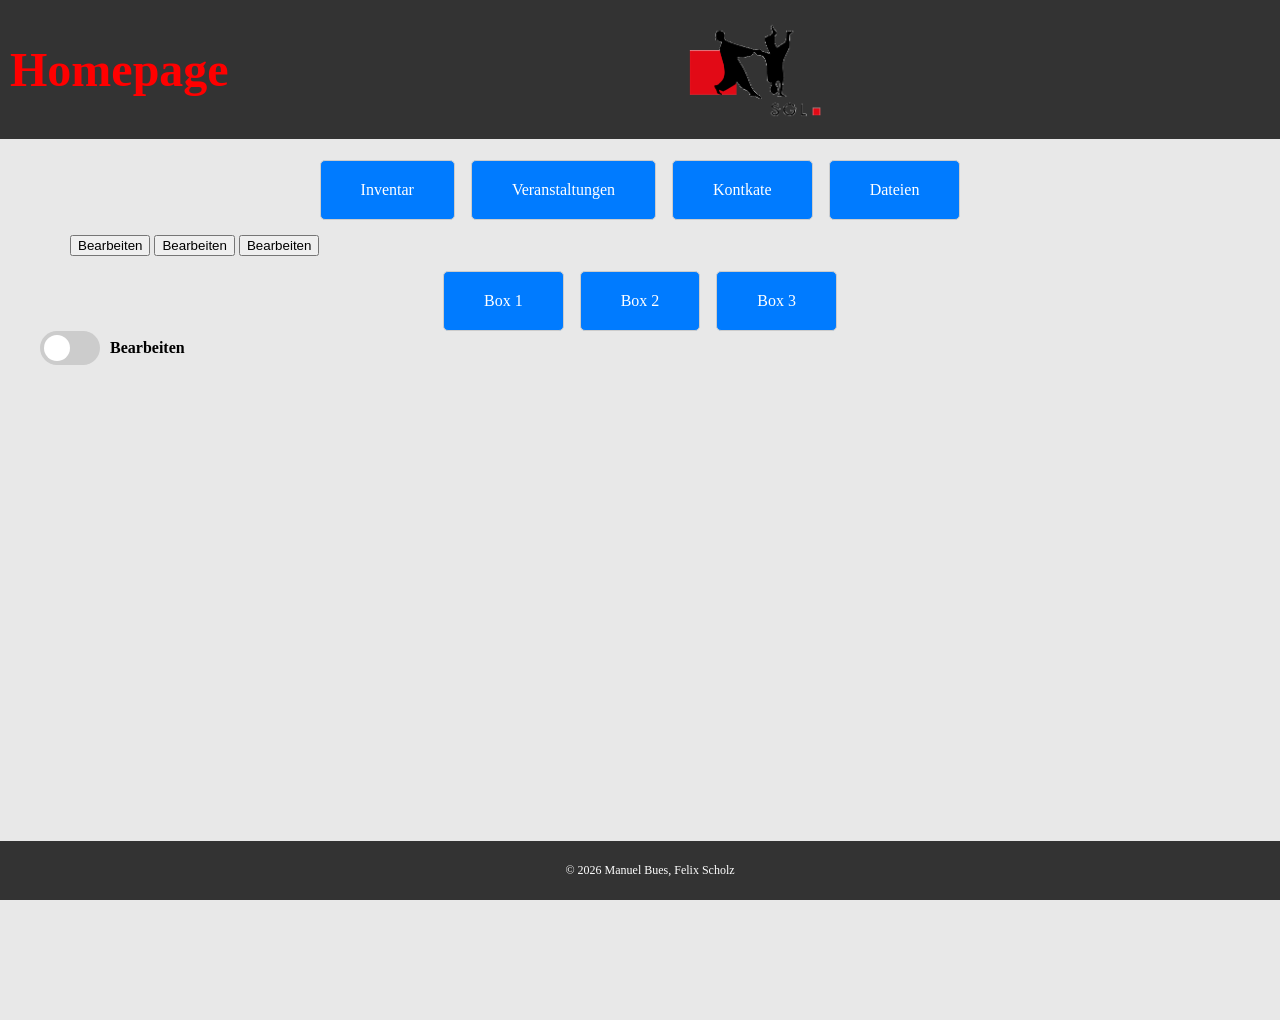
==== Aula-Website/index.html @ 074e1229 "Add files via upload" ====
<!doctype html>
<html lang="de">
	<head>
		<meta charset="utf-8">
		<meta name="viewport" content="width=device-width, initial-scale=1">
		<title> AT SGL </title>
		<link rel="stylesheet" href="styles.css">
	</head>

	<body>

		<header>
			<div class="kopf">
				<h1> Homepage </h1>
				<img src="images/logo1.png" id="logo1" loading="lazy">
			</div>
		</header>

		<main>


			<nav class="verknuepfungen">
				<a href="sub/inventar.html">Inventar</a>
				<a href="sub/veranstaltungen.html">Veranstaltungen</a>
				<a href="sub/tabelle.html">Kontkate</a>
				<a href="sub/dateien.html">Dateien</a>
			</nav>

			<div class="button">
					<button id="links"> Bearbeiten </button>
					<button id="mitte"> Bearbeiten </button>
					<button id="rechts"> Bearbeiten </button>
			</div>
			
			<div class="box">
				<div class="box1" id="box1"> Box 1 </div>
				<div class="box1" id="box2"> Box 2 </div>
				<div class="box1" id="box3"> Box 3 </div>
			</div>
			
			<div class="toggle-container">
				<label class="switch">
					<input type="checkbox" id="check">
					<span class="slider"></span>
				</label>
				<span class="toggle-text">Bearbeiten</span>
			</div>
		
		
		</main>

		<footer>
			<p style="font-size:12px">&copy; 2026 Manuel Bues, Felix Scholz</p>
		</footer>

		<script src="script.js"></script>

	</body>

</html>
---- Aula-Website/styles.css ----
h1,h2,h3,h4,h5,h6{
	font-family: times new roman;
	font-size: 48px;
	color: red;
	text-align: center;
}

body{
	background-color: #E8E8E8;
}

#logo1 {
	display: block;
	width: 150px;
	height: auto;
	margin: auto;
}

.kopf {
	display: flex;
}

.verknuepfungen {
	display: flex;
	gap: 16px;
	justify-content: center;
	align-items: center;
}

.verknuepfungen a {
	padding: 20px 40px;
	text-decoration: none;
	border: 1px solid #ccc;
	border-radius: 5px;
	background-color: #007bff;
	color: white;
	cursor: pointer;
}

.verknuepfungen a:hover {
	background-color: #0056b3;
}

.box {
	display: flex;
	gap: 16px;
	justify-content: center;
	align-items: center;
}

.box1,.box2,.box3 {
	padding: 20px 40px;
	text-decoration: none;
	border: 1px solid #ccc;
	border-radius: 5px;
	background-color: #007bff;
	color: white;
	cursor: pointer;
}

.box1:hover {
	background-color: #0056b3;
}
.box2:hover {
	background-color: #0056b3;
}
.box3:hover {
	background-color: #0056b3;
}

.button {
	padding: 15px 30px;
}


html, body {
	height: 100%;
	margin: 0;
}

header {
	position: fixed;
	top: 0;
	width: 100%;
	background-color: #333;
	color: white;
	padding: 10px;
	text-align: center;
	z-index: 1000;
}

body {
	margin-top: 120px;
}

main {
	padding: 40px;
	min-height: calc(100vh - 160px);
}

footer {
	position: fixed;
	bottom: 0;
	width: 100%;
	background-color: #333;
	color: white;
	padding: 10px;
	text-align: center;
}



.toggle-container {
    display: flex;
    align-items: center; 
    gap: 10px;           
}

.toggle-text {
    font-weight: bold;
    font-size: 16px;
}


.switch {
    position: relative;
    display: inline-block;
    width: 60px;
    height: 34px;
}


.switch input {
    opacity: 0;
    width: 0;
    height: 0;
}


.slider {
    position: absolute;
    cursor: pointer;
    top: 0; left: 0; right: 0; bottom: 0;
    background-color: #ccc;
    transition: .4s; 
    border-radius: 34px; 
}


.slider:before {
    position: absolute;
    content: "";
    height: 26px;
    width: 26px;
    left: 4px;
    bottom: 4px;
    background-color: white;
    transition: .4s;
    border-radius: 50%; 
}


input:checked + .slider {
    background-color: #3498db;
}


input:checked + .slider:before {
    transform: translateX(26px);
}
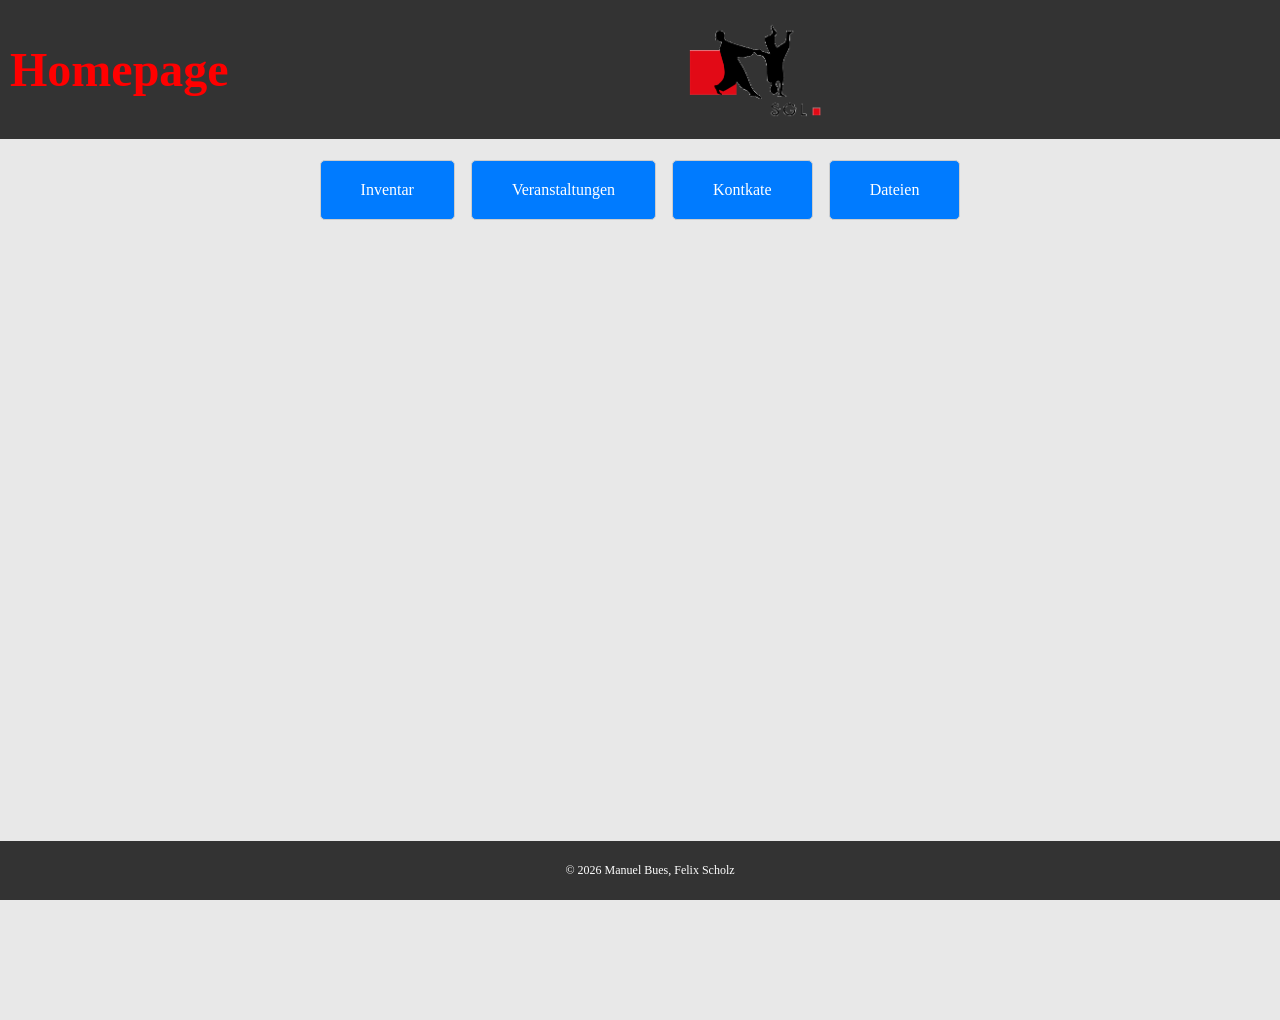
==== commit 49e1e1b4: "Add files via upload" ====
--- a/Aula-Website/index.html
+++ b/Aula-Website/index.html
@@ -18,34 +18,12 @@
 
 		<main>
 
-
 			<nav class="verknuepfungen">
 				<a href="sub/inventar.html">Inventar</a>
-				<a href="sub/veranstaltungen.html">Veranstaltungen</a>
-				<a href="sub/tabelle.html">Kontkate</a>
+				<a href="sub/kalender.html">Veranstaltungen</a>
+				<a href="sub/kontakte.html">Kontkate</a>
 				<a href="sub/dateien.html">Dateien</a>
 			</nav>
-
-			<div class="button">
-					<button id="links"> Bearbeiten </button>
-					<button id="mitte"> Bearbeiten </button>
-					<button id="rechts"> Bearbeiten </button>
-			</div>
-			
-			<div class="box">
-				<div class="box1" id="box1"> Box 1 </div>
-				<div class="box1" id="box2"> Box 2 </div>
-				<div class="box1" id="box3"> Box 3 </div>
-			</div>
-			
-			<div class="toggle-container">
-				<label class="switch">
-					<input type="checkbox" id="check">
-					<span class="slider"></span>
-				</label>
-				<span class="toggle-text">Bearbeiten</span>
-			</div>
-		
 		
 		</main>
 
--- a/Aula-Website/styles.css
+++ b/Aula-Website/styles.css
@@ -111,62 +111,3 @@
 
 
 
-.toggle-container {
-    display: flex;
-    align-items: center; 
-    gap: 10px;           
-}
-
-.toggle-text {
-    font-weight: bold;
-    font-size: 16px;
-}
-
-
-.switch {
-    position: relative;
-    display: inline-block;
-    width: 60px;
-    height: 34px;
-}
-
-
-.switch input {
-    opacity: 0;
-    width: 0;
-    height: 0;
-}
-
-
-.slider {
-    position: absolute;
-    cursor: pointer;
-    top: 0; left: 0; right: 0; bottom: 0;
-    background-color: #ccc;
-    transition: .4s; 
-    border-radius: 34px; 
-}
-
-
-.slider:before {
-    position: absolute;
-    content: "";
-    height: 26px;
-    width: 26px;
-    left: 4px;
-    bottom: 4px;
-    background-color: white;
-    transition: .4s;
-    border-radius: 50%; 
-}
-
-
-input:checked + .slider {
-    background-color: #3498db;
-}
-
-
-input:checked + .slider:before {
-    transform: translateX(26px);
-}
-
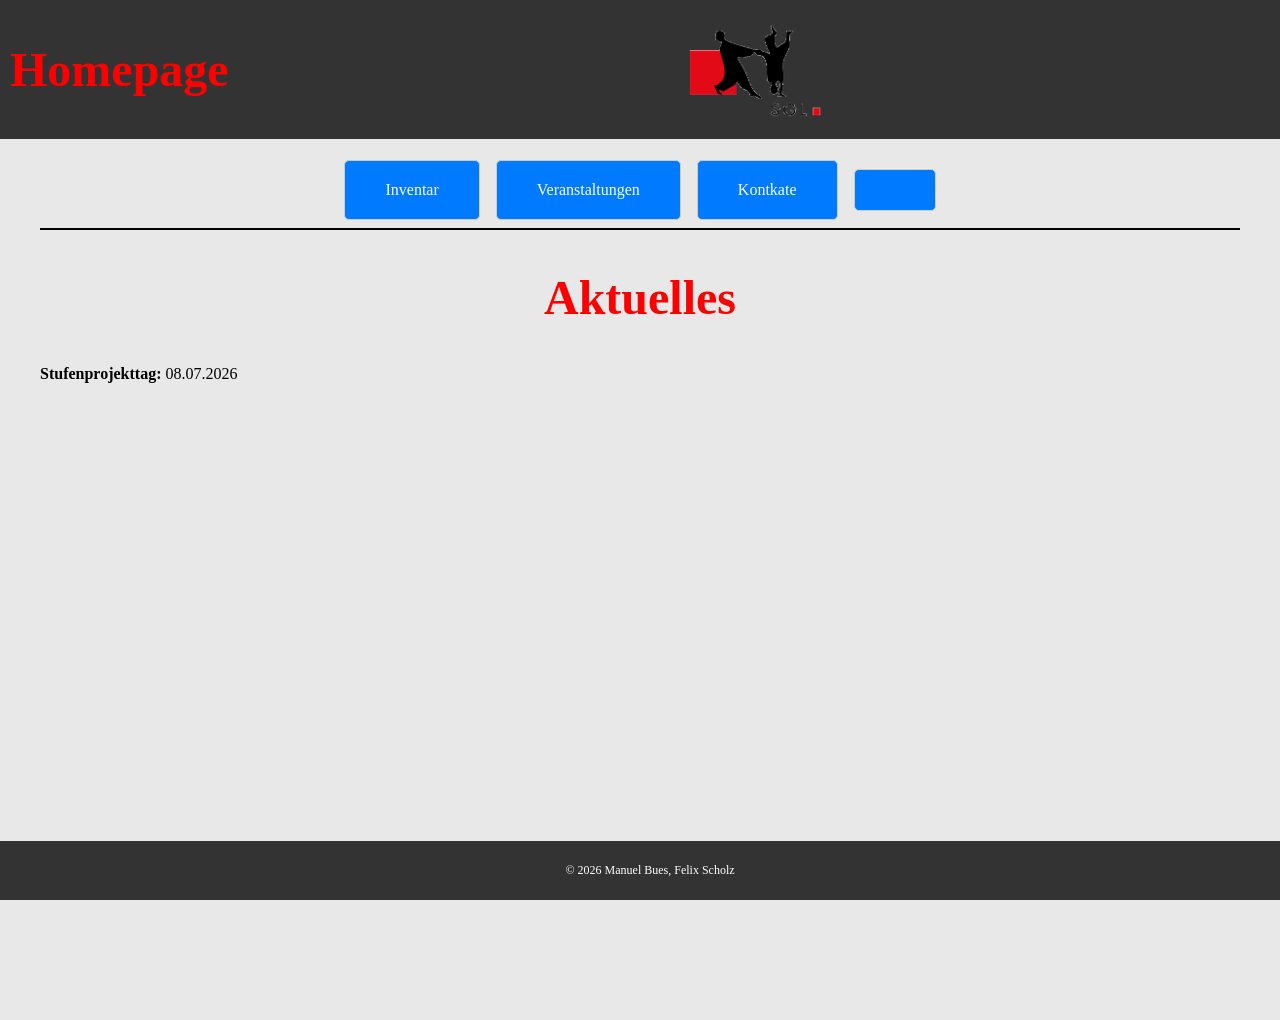
==== commit a626d7ee: "iovfughagroGUOg" ====
--- a/Aula-Website/index.html
+++ b/Aula-Website/index.html
@@ -22,8 +22,16 @@
 				<a href="sub/inventar.html">Inventar</a>
 				<a href="sub/kalender.html">Veranstaltungen</a>
 				<a href="sub/kontakte.html">Kontkate</a>
-				<a href="sub/dateien.html">Dateien</a>
+				<a href="sub/.html"></a>
 			</nav>
+
+			<hr style="border: 0; border-top: 2px solid #000;">
+
+			<h2> Aktuelles </h2>
+
+			<div>
+				<p> <strong> Stufenprojekttag: </strong> 08.07.2026 </p>
+			</div>
 		
 		</main>
 
--- a/Aula-Website/styles.css
+++ b/Aula-Website/styles.css
@@ -4,10 +4,6 @@
 	font-size: 48px;
 	color: red;
 	text-align: center;
-}
-
-body{
-	background-color: #E8E8E8;
 }
 
 #logo1 {
@@ -42,38 +38,6 @@
 	background-color: #0056b3;
 }
 
-.box {
-	display: flex;
-	gap: 16px;
-	justify-content: center;
-	align-items: center;
-}
-
-.box1,.box2,.box3 {
-	padding: 20px 40px;
-	text-decoration: none;
-	border: 1px solid #ccc;
-	border-radius: 5px;
-	background-color: #007bff;
-	color: white;
-	cursor: pointer;
-}
-
-.box1:hover {
-	background-color: #0056b3;
-}
-.box2:hover {
-	background-color: #0056b3;
-}
-.box3:hover {
-	background-color: #0056b3;
-}
-
-.button {
-	padding: 15px 30px;
-}
-
-
 html, body {
 	height: 100%;
 	margin: 0;
@@ -92,6 +56,7 @@
 
 body {
 	margin-top: 120px;
+	background-color: #E8E8E8;
 }
 
 main {
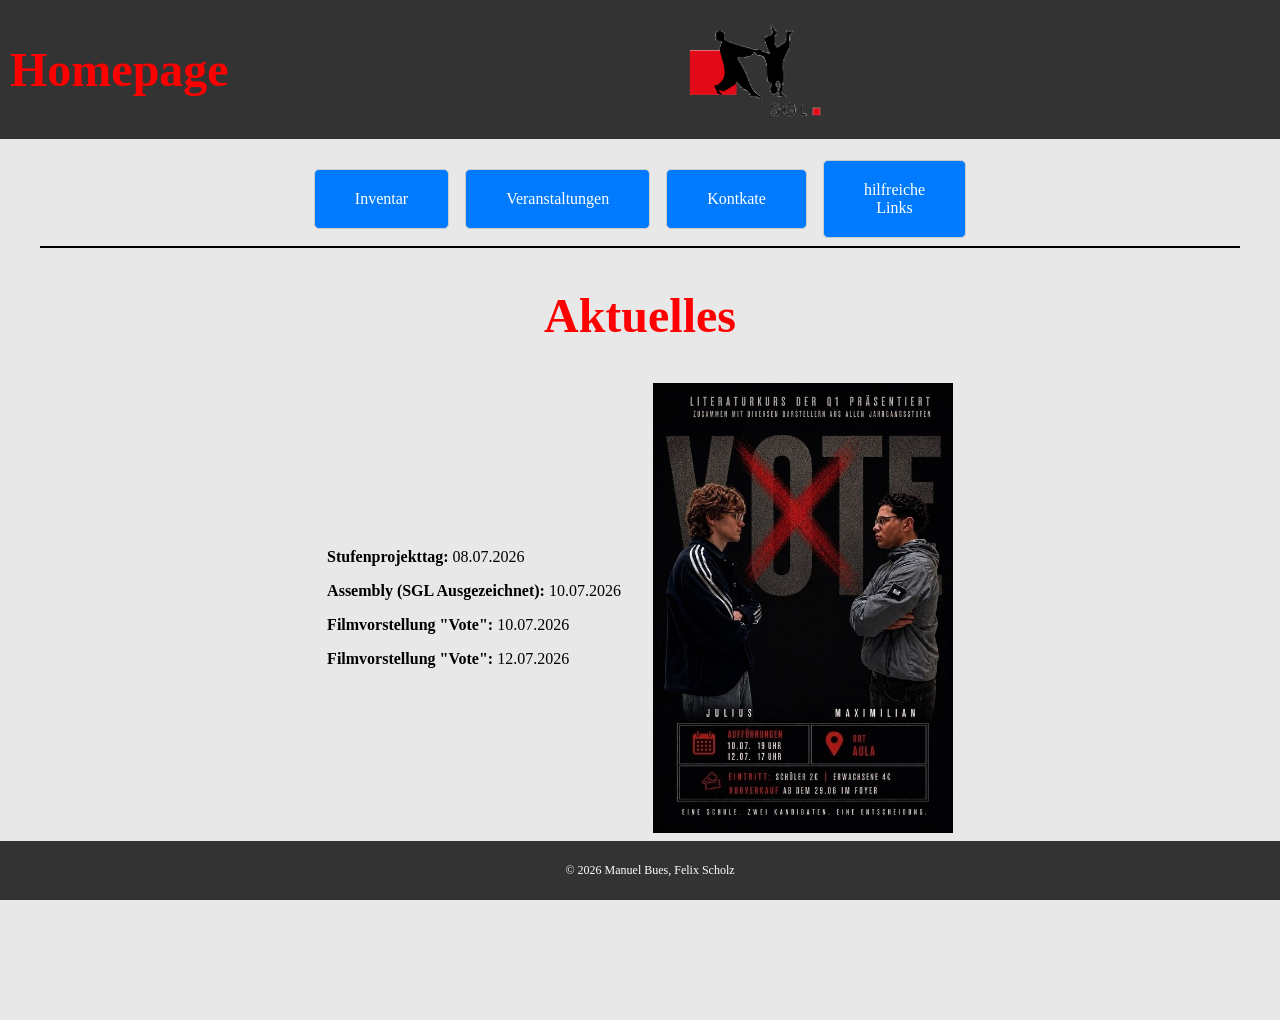
==== commit 67b7840c: "Add files via upload" ====
--- a/Aula-Website/index.html
+++ b/Aula-Website/index.html
@@ -22,15 +22,23 @@
 				<a href="sub/inventar.html">Inventar</a>
 				<a href="sub/kalender.html">Veranstaltungen</a>
 				<a href="sub/kontakte.html">Kontkate</a>
-				<a href="sub/.html"></a>
+				<a href="sub/links.html">hilfreiche <br> Links</a>
 			</nav>
 
 			<hr style="border: 0; border-top: 2px solid #000;">
 
 			<h2> Aktuelles </h2>
 
-			<div>
-				<p> <strong> Stufenprojekttag: </strong> 08.07.2026 </p>
+			<div class="aktuelles">
+				<div class="links">
+					<p> <strong> Stufenprojekttag: </strong> 08.07.2026 </p>
+					<p> <strong> Assembly (SGL Ausgezeichnet): </strong> 10.07.2026 </p>
+					<p> <strong> Filmvorstellung "Vote": </strong> 10.07.2026 </p>
+					<p> <strong> Filmvorstellung "Vote": </strong> 12.07.2026 </p>
+				</div>
+				<div class="rechts">
+					<img src="images/plakat-film.png" id="plakat-film" loading="lazy">
+				</div>
 			</div>
 		
 		</main>
--- a/Aula-Website/styles.css
+++ b/Aula-Website/styles.css
@@ -13,6 +13,13 @@
 	margin: auto;
 }
 
+#plakat-film {
+	display: block;
+	width: 300px;
+	height: auto;
+	margin: auto;
+}
+
 .kopf {
 	display: flex;
 }
@@ -22,6 +29,7 @@
 	gap: 16px;
 	justify-content: center;
 	align-items: center;
+	text-align: center;
 }
 
 .verknuepfungen a {
@@ -36,6 +44,14 @@
 
 .verknuepfungen a:hover {
 	background-color: #0056b3;
+}
+
+.aktuelles {
+	display: flex;
+	justify-content: center;
+	align-items: center;
+	gap: 32px;
+	
 }
 
 html, body {
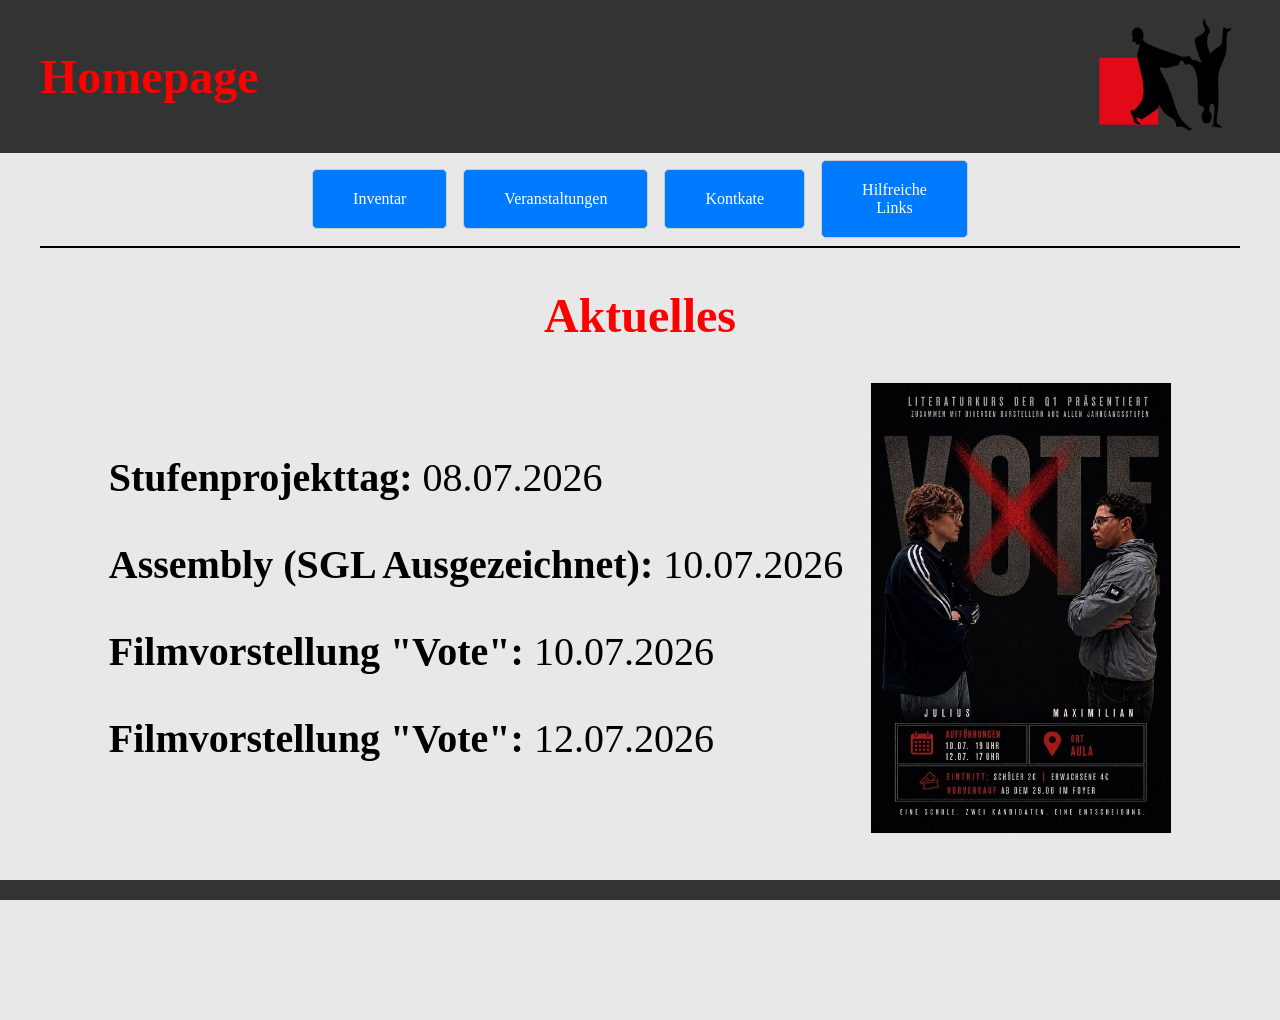
==== commit 04e3ad11: "Add files via upload" ====
--- a/Aula-Website/index.html
+++ b/Aula-Website/index.html
@@ -11,8 +11,12 @@
 
 		<header>
 			<div class="kopf">
-				<h1> Homepage </h1>
-				<img src="images/logo1.png" id="logo1" loading="lazy">
+				<div class="links">
+					<h1 style="margin-left: 30px"> Homepage </h1>
+				</div>
+				<div class="rechts">
+					<img src="images/logo1.png" id="logo1" loading="lazy">
+				</div>
 			</div>
 		</header>
 
@@ -22,7 +26,7 @@
 				<a href="sub/inventar.html">Inventar</a>
 				<a href="sub/kalender.html">Veranstaltungen</a>
 				<a href="sub/kontakte.html">Kontkate</a>
-				<a href="sub/links.html">hilfreiche <br> Links</a>
+				<a href="sub/links.html">Hilfreiche <br> Links</a>
 			</nav>
 
 			<hr style="border: 0; border-top: 2px solid #000;">
@@ -40,11 +44,11 @@
 					<img src="images/plakat-film.png" id="plakat-film" loading="lazy">
 				</div>
 			</div>
-		
+
 		</main>
 
 		<footer>
-			<p style="font-size:12px">&copy; 2026 Manuel Bues, Felix Scholz</p>
+
 		</footer>
 
 		<script src="script.js"></script>
--- a/Aula-Website/styles.css
+++ b/Aula-Website/styles.css
@@ -10,7 +10,7 @@
 	display: block;
 	width: 150px;
 	height: auto;
-	margin: auto;
+	margin-right: 50px;
 }
 
 #plakat-film {
@@ -22,6 +22,8 @@
 
 .kopf {
 	display: flex;
+	align-items: center;
+	justify-content: space-between;
 }
 
 .verknuepfungen {
@@ -50,8 +52,8 @@
 	display: flex;
 	justify-content: center;
 	align-items: center;
-	gap: 32px;
-	
+	gap: 28px;
+	font-size: 40px;
 }
 
 html, body {
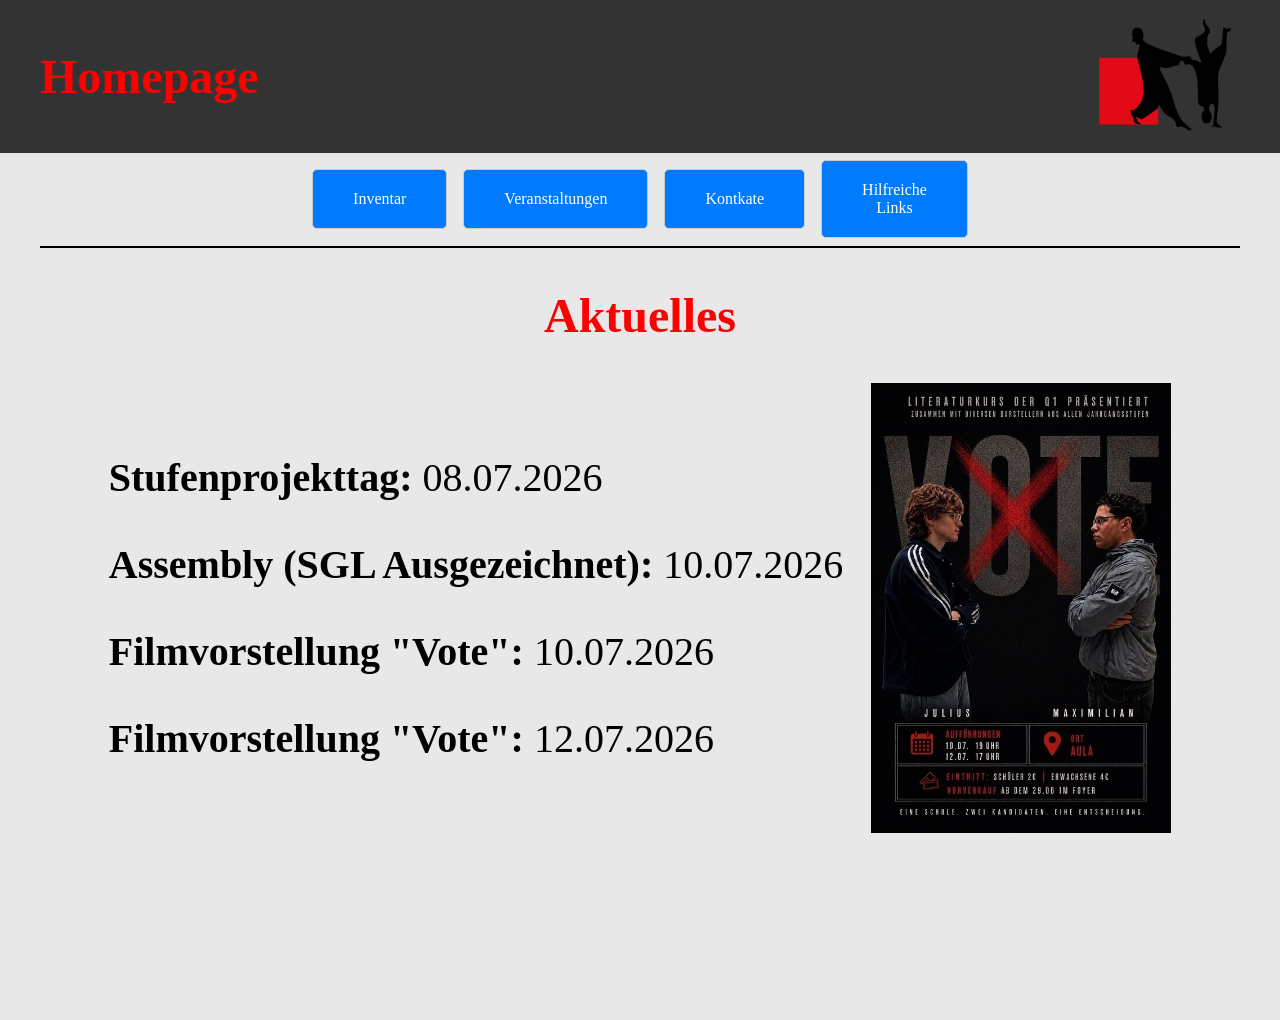
==== commit 71806fd8: "Add files via upload" ====
--- a/Aula-Website/index.html
+++ b/Aula-Website/index.html
@@ -11,10 +11,10 @@
 
 		<header>
 			<div class="kopf">
-				<div class="links">
+				<div>
 					<h1 style="margin-left: 30px"> Homepage </h1>
 				</div>
-				<div class="rechts">
+				<div>
 					<img src="images/logo1.png" id="logo1" loading="lazy">
 				</div>
 			</div>
--- a/Aula-Website/styles.css
+++ b/Aula-Website/styles.css
@@ -82,15 +82,5 @@
 	min-height: calc(100vh - 160px);
 }
 
-footer {
-	position: fixed;
-	bottom: 0;
-	width: 100%;
-	background-color: #333;
-	color: white;
-	padding: 10px;
-	text-align: center;
-}
 
 
-
